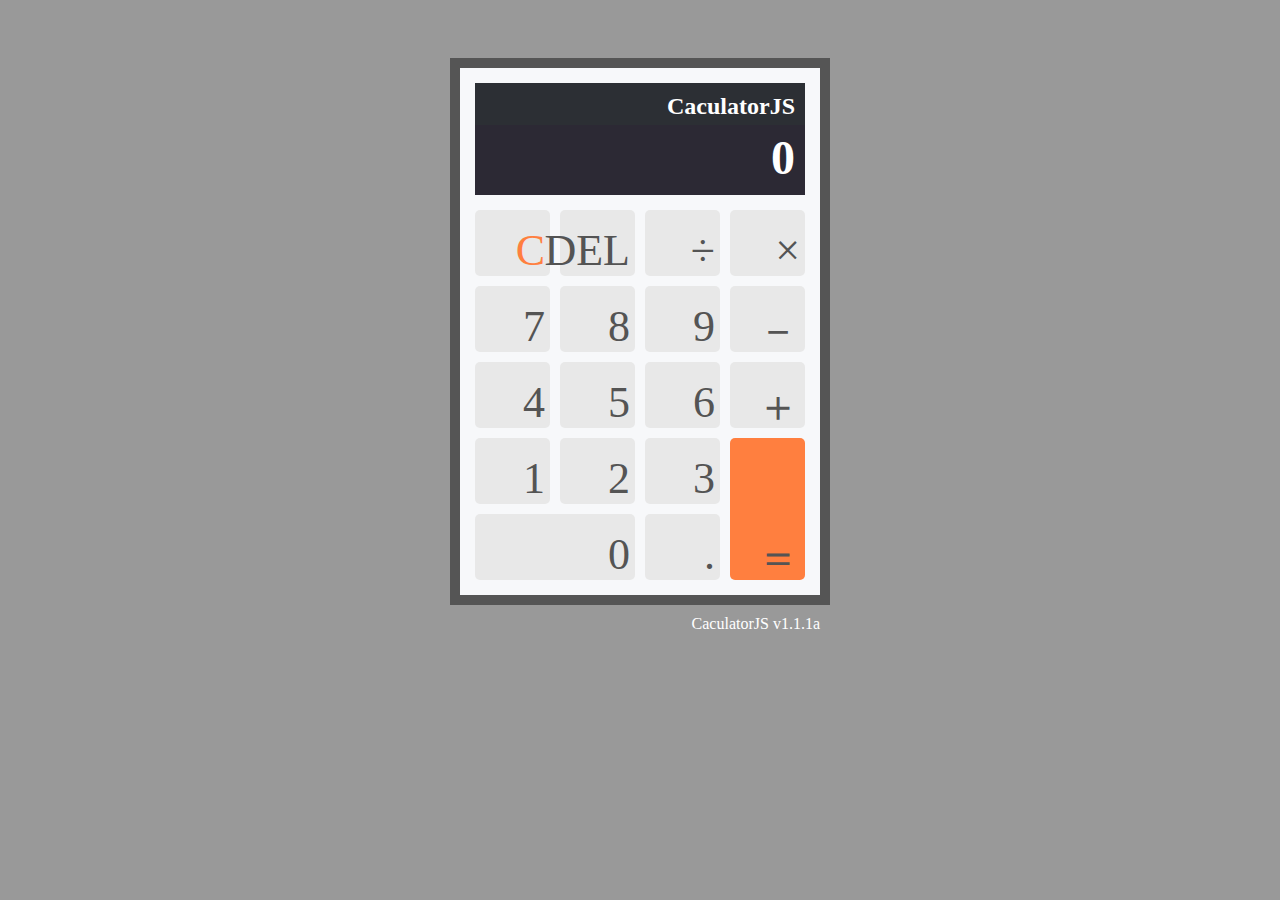
==== index.html @ 239d6c2b "index" ====
<html>
<head>
	<meta http-equiv="Content-Type" content="text/html; charset=UTF-8">
	<title>CaculatorJS:Caculator By JavaScript</title>
	<link href="css/main.css" rel="stylesheet" type="text/css">
	<script src="js/jquery-1.11.2.min.js"></script>
	<script src="js/app.js"></script>
</head>
<body>
	<div id="continer">
		<div id="screen">
			<div id="screenup"><p><b>CaculatorJS</b></p></div>
			<div id="screendown"><p id="message">0</p></div>
		</div>
		
		
		<div id="keyboard">
			
			<div id=colLeft>
			<div id="row1" class="keyrow">
				<button id="keyC" class="key"><p>C</p></button>
				<button id="keyDel" class="key"><p>DEL</p></button>
				<button id="keyDiv" class="key"><p>÷</p></button>

			</div>
			<div id="row2" class="keyrow">
				<button id="key7" class="key"><p>7</p></button>
				<button id="key8" class="key"><p>8</p></button>
				<button id="key9" class="key"><p>9</p></button>


				</div>
			<div id="row3" class="keyrow">
				<button id="key4" class="key"><p>4</p></button>
				<button id="key5" class="key"><p>5</p></button>
				<button id="key6" class="key"><p>6</p></button>
				

			</div>
			<div id="row4" class="keyrow">
				<button id="key1" class="key"><p>1</p></button>
				<button id="key2" class="key"><p>2</p></button>
				<button id="key3" class="key"><p>3</p></button>
				
			</div>
			<div id="row5" class="keyrow">
				<button id="key0" class="key"><p>0</p></button>
				<button id="keyPoint" class="key"><p>.</p></button>
			</div>
			
			</div>
			
			<div id=colRight>
				<button id="keyMul" class="key"><p>×</p></button>
				<button id="keyMinus" class="key"><p>－</p></button>
				<button id="keyPlus" class="key"><p>＋</p></button>
				<button id="keyEqual" class="key"><p>＝</p></button>
			</div>
		
		
	
		</div>
		

	
	
	
	
	
	</div>
	
	<div id="version"><p>CaculatorJS  v1.1.1a</p></div>
	
</body>
</html>
---- css/main.css ----
@charset "utf-8";
body{
background-color:#999999;
padding-top:50px;
}


button{
padding:0;
margin:0;
border:0;
}

#continer{
width:360px;
height:527px;
margin:auto;
border-width:10px;
border-style:solid;
border-color:#555555;
}

#screen{
padding-top:15px;
width:360px;
height:112px;
background-color:#f7f8fa;
}


#screenUp{
margin:auto;
width:330px;
height:42px;
background-color:#2c2f34;
}

#screenUp p{
padding:0px;
margin:10px 10px 0px 0px;
font-family:Microsoft YaHei;
font-size:24px;
color:#ffffff;
float:right;
}

#screenDown{
margin:auto;
width:330px;
height:70px;
background-color:#2c2934;
}

#screenDown p{
padding:0px;
margin:5px 10px 0px 0px;
font-family:Microsoft YaHei;
font-size:48px;
font-weight:bold;
color:#ffffff;
float:right;
}

#keyboard{
width:360px;
height:385px;
padding-top:15px;
background-color:#f7f8fa;
}



#bt{
width:40px;
height:60px;
}


#colLeft{
padding-left:15px;
width:255px;
height:380px;
float:left;
}

#colRight{
width:90px;
height:380px;
float:left;
}

#key0{
width:160px;
}

#keyC{
color:#ff7f3f;
}



#keyEqual{
background-color:ff7f3f;
height:142px;
}

#keyEqual:hover{
background-color:f06d2b;
height:142px;
}

#keyEqual p{
margin:90px 5px 0px 0px;
}

#version{

width:360px;
height:20px;
margin:auto;

}

#version p{
padding:10px 0px;
margin:0px;
font-family:Times;
color:#ffffff;
float:right;
}


.key{
width:75px;
height:66px;
background-color:#e8e8e8;
margin-right:10px;
margin-bottom:10px;	
float:left;
border-radius: 5px;
color:#545454;
}

.key:hover{
width:75px;
height:66px;
background-color:#d2d7d9;
margin-right:10px;
margin-bottom:10px;	
float:left;
cursor:hand;
color:#ffffff;

}

.key p{
margin:15px 5px 5px 0px;
font-family:STHupo;
font-size:44px;
float:right;
}
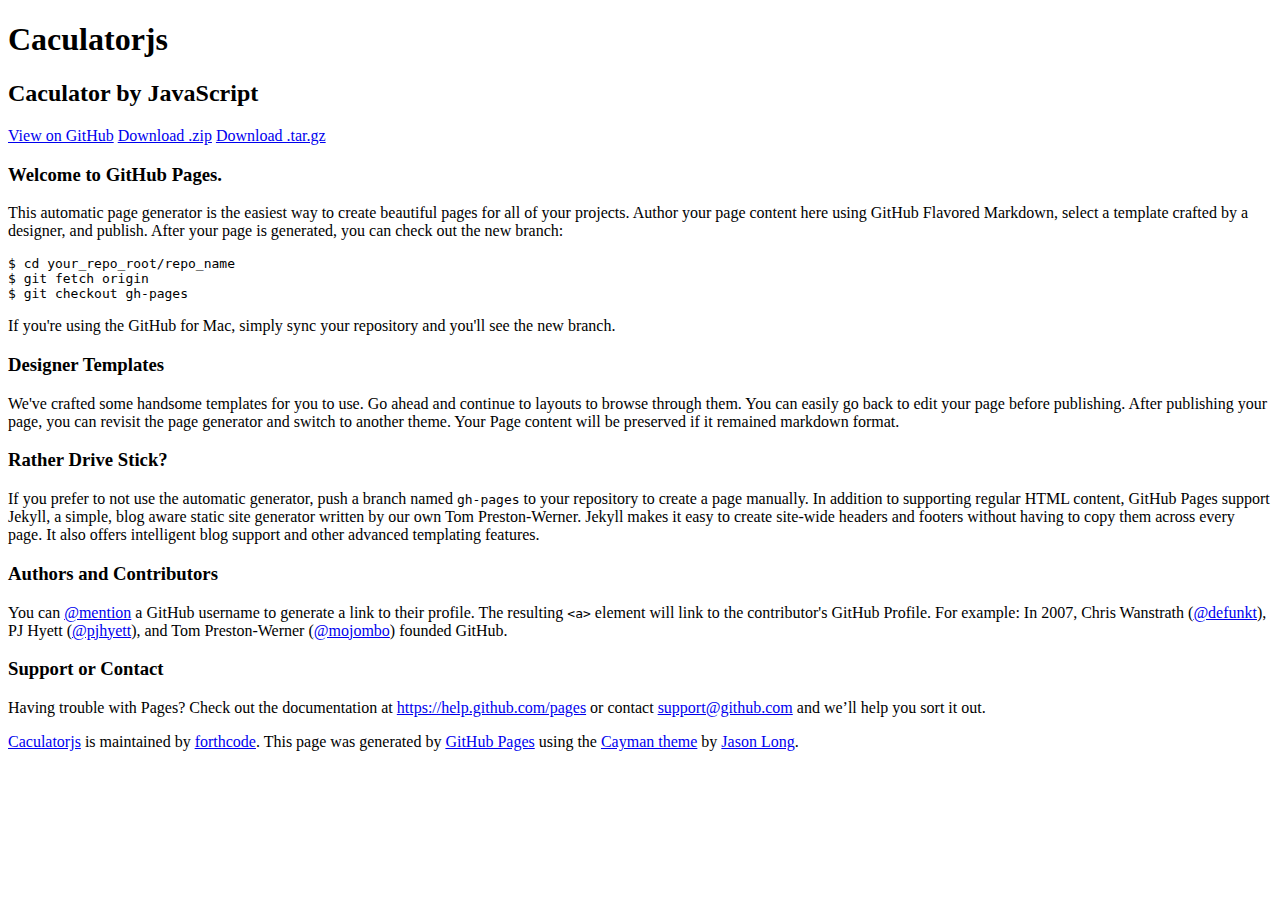
==== commit 29dadd26: "Merge" ====
--- a/index.html
+++ b/index.html
@@ -1,75 +1,65 @@
-<html>
-<head>
-	<meta http-equiv="Content-Type" content="text/html; charset=UTF-8">
-	<title>CaculatorJS:Caculator By JavaScript</title>
-	<link href="css/main.css" rel="stylesheet" type="text/css">
-	<script src="js/jquery-1.11.2.min.js"></script>
-	<script src="js/app.js"></script>
-</head>
-<body>
-	<div id="continer">
-		<div id="screen">
-			<div id="screenup"><p><b>CaculatorJS</b></p></div>
-			<div id="screendown"><p id="message">0</p></div>
-		</div>
-		
-		
-		<div id="keyboard">
-			
-			<div id=colLeft>
-			<div id="row1" class="keyrow">
-				<button id="keyC" class="key"><p>C</p></button>
-				<button id="keyDel" class="key"><p>DEL</p></button>
-				<button id="keyDiv" class="key"><p>÷</p></button>
+<!DOCTYPE html>
+<html lang="en-us">
+  <head>
+    <meta charset="UTF-8">
+    <title>Caculatorjs by forthcode</title>
+    <meta name="viewport" content="width=device-width, initial-scale=1">
+    <link rel="stylesheet" type="text/css" href="stylesheets/normalize.css" media="screen">
+    <link href='http://fonts.googleapis.com/css?family=Open+Sans:400,700' rel='stylesheet' type='text/css'>
+    <link rel="stylesheet" type="text/css" href="stylesheets/stylesheet.css" media="screen">
+    <link rel="stylesheet" type="text/css" href="stylesheets/github-light.css" media="screen">
+  </head>
+  <body>
+    <section class="page-header">
+      <h1 class="project-name">Caculatorjs</h1>
+      <h2 class="project-tagline">Caculator by JavaScript</h2>
+      <a href="https://github.com/forthcode/CaculatorJS" class="btn">View on GitHub</a>
+      <a href="https://github.com/forthcode/CaculatorJS/zipball/master" class="btn">Download .zip</a>
+      <a href="https://github.com/forthcode/CaculatorJS/tarball/master" class="btn">Download .tar.gz</a>
+    </section>
 
-			</div>
-			<div id="row2" class="keyrow">
-				<button id="key7" class="key"><p>7</p></button>
-				<button id="key8" class="key"><p>8</p></button>
-				<button id="key9" class="key"><p>9</p></button>
+    <section class="main-content">
+      <h3>
+<a id="welcome-to-github-pages" class="anchor" href="#welcome-to-github-pages" aria-hidden="true"><span class="octicon octicon-link"></span></a>Welcome to GitHub Pages.</h3>
 
+<p>This automatic page generator is the easiest way to create beautiful pages for all of your projects. Author your page content here using GitHub Flavored Markdown, select a template crafted by a designer, and publish. After your page is generated, you can check out the new branch:</p>
 
-				</div>
-			<div id="row3" class="keyrow">
-				<button id="key4" class="key"><p>4</p></button>
-				<button id="key5" class="key"><p>5</p></button>
-				<button id="key6" class="key"><p>6</p></button>
-				
+<pre><code>$ cd your_repo_root/repo_name
+$ git fetch origin
+$ git checkout gh-pages
+</code></pre>
 
-			</div>
-			<div id="row4" class="keyrow">
-				<button id="key1" class="key"><p>1</p></button>
-				<button id="key2" class="key"><p>2</p></button>
-				<button id="key3" class="key"><p>3</p></button>
-				
-			</div>
-			<div id="row5" class="keyrow">
-				<button id="key0" class="key"><p>0</p></button>
-				<button id="keyPoint" class="key"><p>.</p></button>
-			</div>
-			
-			</div>
-			
-			<div id=colRight>
-				<button id="keyMul" class="key"><p>×</p></button>
-				<button id="keyMinus" class="key"><p>－</p></button>
-				<button id="keyPlus" class="key"><p>＋</p></button>
-				<button id="keyEqual" class="key"><p>＝</p></button>
-			</div>
-		
-		
-	
-		</div>
-		
+<p>If you're using the GitHub for Mac, simply sync your repository and you'll see the new branch.</p>
 
-	
-	
-	
-	
-	
-	</div>
-	
-	<div id="version"><p>CaculatorJS  v1.1.1a</p></div>
-	
-</body>
-</html>+<h3>
+<a id="designer-templates" class="anchor" href="#designer-templates" aria-hidden="true"><span class="octicon octicon-link"></span></a>Designer Templates</h3>
+
+<p>We've crafted some handsome templates for you to use. Go ahead and continue to layouts to browse through them. You can easily go back to edit your page before publishing. After publishing your page, you can revisit the page generator and switch to another theme. Your Page content will be preserved if it remained markdown format.</p>
+
+<h3>
+<a id="rather-drive-stick" class="anchor" href="#rather-drive-stick" aria-hidden="true"><span class="octicon octicon-link"></span></a>Rather Drive Stick?</h3>
+
+<p>If you prefer to not use the automatic generator, push a branch named <code>gh-pages</code> to your repository to create a page manually. In addition to supporting regular HTML content, GitHub Pages support Jekyll, a simple, blog aware static site generator written by our own Tom Preston-Werner. Jekyll makes it easy to create site-wide headers and footers without having to copy them across every page. It also offers intelligent blog support and other advanced templating features.</p>
+
+<h3>
+<a id="authors-and-contributors" class="anchor" href="#authors-and-contributors" aria-hidden="true"><span class="octicon octicon-link"></span></a>Authors and Contributors</h3>
+
+<p>You can <a href="https://github.com/blog/821" class="user-mention">@mention</a> a GitHub username to generate a link to their profile. The resulting <code>&lt;a&gt;</code> element will link to the contributor's GitHub Profile. For example: In 2007, Chris Wanstrath (<a href="https://github.com/defunkt" class="user-mention">@defunkt</a>), PJ Hyett (<a href="https://github.com/pjhyett" class="user-mention">@pjhyett</a>), and Tom Preston-Werner (<a href="https://github.com/mojombo" class="user-mention">@mojombo</a>) founded GitHub.</p>
+
+<h3>
+<a id="support-or-contact" class="anchor" href="#support-or-contact" aria-hidden="true"><span class="octicon octicon-link"></span></a>Support or Contact</h3>
+
+<p>Having trouble with Pages? Check out the documentation at <a href="https://help.github.com/pages">https://help.github.com/pages</a> or contact <a href="mailto:support@github.com">support@github.com</a> and we’ll help you sort it out.</p>
+
+      <footer class="site-footer">
+        <span class="site-footer-owner"><a href="https://github.com/forthcode/CaculatorJS">Caculatorjs</a> is maintained by <a href="https://github.com/forthcode">forthcode</a>.</span>
+
+        <span class="site-footer-credits">This page was generated by <a href="https://pages.github.com">GitHub Pages</a> using the <a href="https://github.com/jasonlong/cayman-theme">Cayman theme</a> by <a href="https://twitter.com/jasonlong">Jason Long</a>.</span>
+      </footer>
+
+    </section>
+
+  
+  </body>
+</html>
+
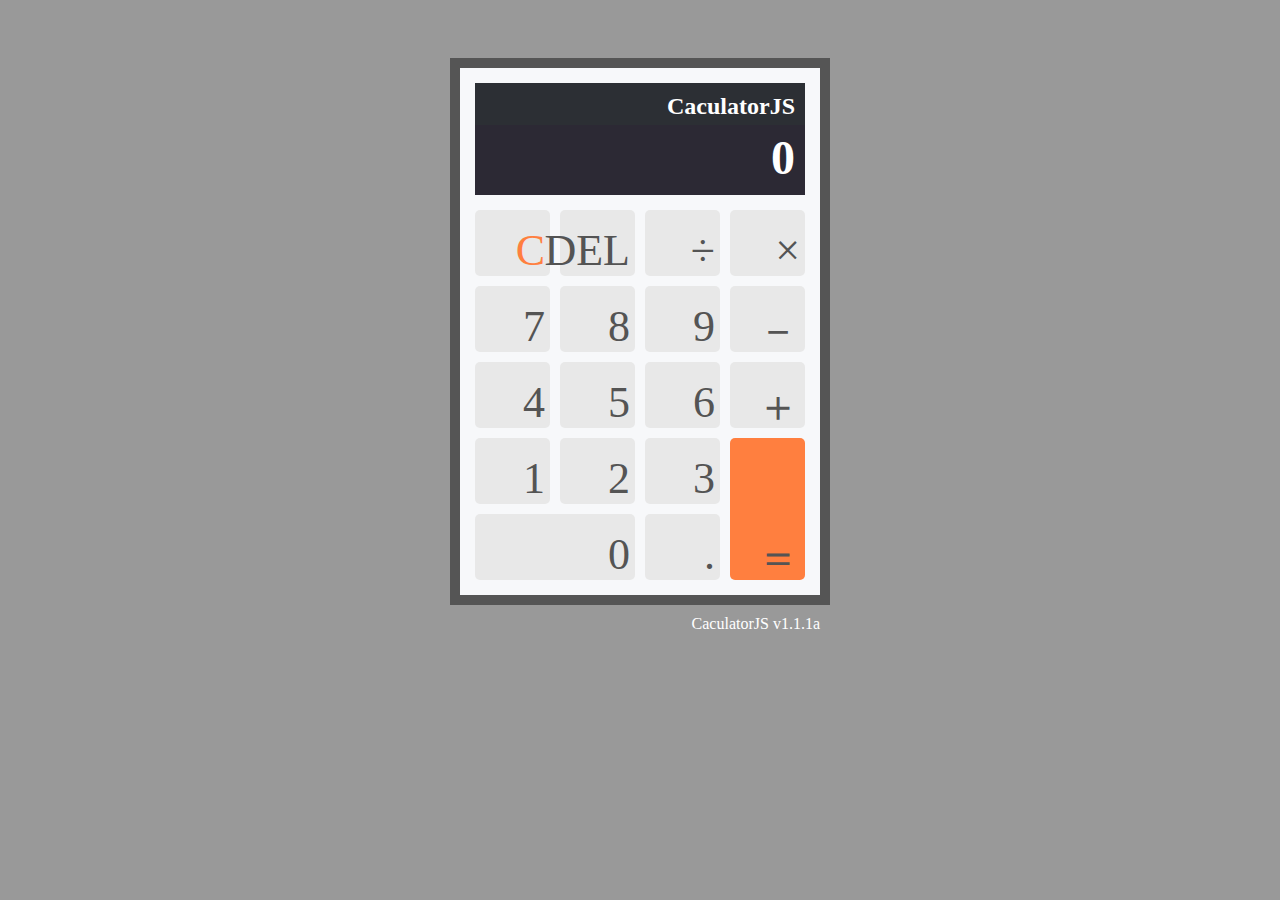
==== commit 9c72d669: "indexcg" ====
--- a/index.html
+++ b/index.html
@@ -1,65 +1,75 @@
-<!DOCTYPE html>
-<html lang="en-us">
-  <head>
-    <meta charset="UTF-8">
-    <title>Caculatorjs by forthcode</title>
-    <meta name="viewport" content="width=device-width, initial-scale=1">
-    <link rel="stylesheet" type="text/css" href="stylesheets/normalize.css" media="screen">
-    <link href='http://fonts.googleapis.com/css?family=Open+Sans:400,700' rel='stylesheet' type='text/css'>
-    <link rel="stylesheet" type="text/css" href="stylesheets/stylesheet.css" media="screen">
-    <link rel="stylesheet" type="text/css" href="stylesheets/github-light.css" media="screen">
-  </head>
-  <body>
-    <section class="page-header">
-      <h1 class="project-name">Caculatorjs</h1>
-      <h2 class="project-tagline">Caculator by JavaScript</h2>
-      <a href="https://github.com/forthcode/CaculatorJS" class="btn">View on GitHub</a>
-      <a href="https://github.com/forthcode/CaculatorJS/zipball/master" class="btn">Download .zip</a>
-      <a href="https://github.com/forthcode/CaculatorJS/tarball/master" class="btn">Download .tar.gz</a>
-    </section>
+<html>
+<head>
+	<meta http-equiv="Content-Type" content="text/html; charset=UTF-8">
+	<title>CaculatorJS:Caculator By JavaScript</title>
+	<link href="css/main.css" rel="stylesheet" type="text/css">
+	<script src="js/jquery-1.11.2.min.js"></script>
+	<script src="js/app.js"></script>
+</head>
+<body>
+	<div id="continer">
+		<div id="screen">
+			<div id="screenup"><p><b>CaculatorJS</b></p></div>
+			<div id="screendown"><p id="message">0</p></div>
+		</div>
+		
+		
+		<div id="keyboard">
+			
+			<div id=colLeft>
+			<div id="row1" class="keyrow">
+				<button id="keyC" class="key"><p>C</p></button>
+				<button id="keyDel" class="key"><p>DEL</p></button>
+				<button id="keyDiv" class="key"><p>÷</p></button>
 
-    <section class="main-content">
-      <h3>
-<a id="welcome-to-github-pages" class="anchor" href="#welcome-to-github-pages" aria-hidden="true"><span class="octicon octicon-link"></span></a>Welcome to GitHub Pages.</h3>
+			</div>
+			<div id="row2" class="keyrow">
+				<button id="key7" class="key"><p>7</p></button>
+				<button id="key8" class="key"><p>8</p></button>
+				<button id="key9" class="key"><p>9</p></button>
 
-<p>This automatic page generator is the easiest way to create beautiful pages for all of your projects. Author your page content here using GitHub Flavored Markdown, select a template crafted by a designer, and publish. After your page is generated, you can check out the new branch:</p>
 
-<pre><code>$ cd your_repo_root/repo_name
-$ git fetch origin
-$ git checkout gh-pages
-</code></pre>
+				</div>
+			<div id="row3" class="keyrow">
+				<button id="key4" class="key"><p>4</p></button>
+				<button id="key5" class="key"><p>5</p></button>
+				<button id="key6" class="key"><p>6</p></button>
+				
 
-<p>If you're using the GitHub for Mac, simply sync your repository and you'll see the new branch.</p>
+			</div>
+			<div id="row4" class="keyrow">
+				<button id="key1" class="key"><p>1</p></button>
+				<button id="key2" class="key"><p>2</p></button>
+				<button id="key3" class="key"><p>3</p></button>
+				
+			</div>
+			<div id="row5" class="keyrow">
+				<button id="key0" class="key"><p>0</p></button>
+				<button id="keyPoint" class="key"><p>.</p></button>
+			</div>
+			
+			</div>
+			
+			<div id=colRight>
+				<button id="keyMul" class="key"><p>×</p></button>
+				<button id="keyMinus" class="key"><p>－</p></button>
+				<button id="keyPlus" class="key"><p>＋</p></button>
+				<button id="keyEqual" class="key"><p>＝</p></button>
+			</div>
+		
+		
+	
+		</div>
+		
 
-<h3>
-<a id="designer-templates" class="anchor" href="#designer-templates" aria-hidden="true"><span class="octicon octicon-link"></span></a>Designer Templates</h3>
-
-<p>We've crafted some handsome templates for you to use. Go ahead and continue to layouts to browse through them. You can easily go back to edit your page before publishing. After publishing your page, you can revisit the page generator and switch to another theme. Your Page content will be preserved if it remained markdown format.</p>
-
-<h3>
-<a id="rather-drive-stick" class="anchor" href="#rather-drive-stick" aria-hidden="true"><span class="octicon octicon-link"></span></a>Rather Drive Stick?</h3>
-
-<p>If you prefer to not use the automatic generator, push a branch named <code>gh-pages</code> to your repository to create a page manually. In addition to supporting regular HTML content, GitHub Pages support Jekyll, a simple, blog aware static site generator written by our own Tom Preston-Werner. Jekyll makes it easy to create site-wide headers and footers without having to copy them across every page. It also offers intelligent blog support and other advanced templating features.</p>
-
-<h3>
-<a id="authors-and-contributors" class="anchor" href="#authors-and-contributors" aria-hidden="true"><span class="octicon octicon-link"></span></a>Authors and Contributors</h3>
-
-<p>You can <a href="https://github.com/blog/821" class="user-mention">@mention</a> a GitHub username to generate a link to their profile. The resulting <code>&lt;a&gt;</code> element will link to the contributor's GitHub Profile. For example: In 2007, Chris Wanstrath (<a href="https://github.com/defunkt" class="user-mention">@defunkt</a>), PJ Hyett (<a href="https://github.com/pjhyett" class="user-mention">@pjhyett</a>), and Tom Preston-Werner (<a href="https://github.com/mojombo" class="user-mention">@mojombo</a>) founded GitHub.</p>
-
-<h3>
-<a id="support-or-contact" class="anchor" href="#support-or-contact" aria-hidden="true"><span class="octicon octicon-link"></span></a>Support or Contact</h3>
-
-<p>Having trouble with Pages? Check out the documentation at <a href="https://help.github.com/pages">https://help.github.com/pages</a> or contact <a href="mailto:support@github.com">support@github.com</a> and we’ll help you sort it out.</p>
-
-      <footer class="site-footer">
-        <span class="site-footer-owner"><a href="https://github.com/forthcode/CaculatorJS">Caculatorjs</a> is maintained by <a href="https://github.com/forthcode">forthcode</a>.</span>
-
-        <span class="site-footer-credits">This page was generated by <a href="https://pages.github.com">GitHub Pages</a> using the <a href="https://github.com/jasonlong/cayman-theme">Cayman theme</a> by <a href="https://twitter.com/jasonlong">Jason Long</a>.</span>
-      </footer>
-
-    </section>
-
-  
-  </body>
-</html>
-
+	
+	
+	
+	
+	
+	</div>
+	
+	<div id="version"><p>CaculatorJS  v1.1.1a</p></div>
+	
+</body>
+</html>--- a/css/main.css
+++ b/css/main.css
@@ -0,0 +1,164 @@
+@charset "utf-8";
+body{
+background-color:#999999;
+padding-top:50px;
+}
+
+
+button{
+padding:0;
+margin:0;
+border:0;
+}
+
+#continer{
+width:360px;
+height:527px;
+margin:auto;
+border-width:10px;
+border-style:solid;
+border-color:#555555;
+}
+
+#screen{
+padding-top:15px;
+width:360px;
+height:112px;
+background-color:#f7f8fa;
+}
+
+
+#screenUp{
+margin:auto;
+width:330px;
+height:42px;
+background-color:#2c2f34;
+}
+
+#screenUp p{
+padding:0px;
+margin:10px 10px 0px 0px;
+font-family:Microsoft YaHei;
+font-size:24px;
+color:#ffffff;
+float:right;
+}
+
+#screenDown{
+margin:auto;
+width:330px;
+height:70px;
+background-color:#2c2934;
+}
+
+#screenDown p{
+padding:0px;
+margin:5px 10px 0px 0px;
+font-family:Microsoft YaHei;
+font-size:48px;
+font-weight:bold;
+color:#ffffff;
+float:right;
+}
+
+#keyboard{
+width:360px;
+height:385px;
+padding-top:15px;
+background-color:#f7f8fa;
+}
+
+
+
+#bt{
+width:40px;
+height:60px;
+}
+
+
+#colLeft{
+padding-left:15px;
+width:255px;
+height:380px;
+float:left;
+}
+
+#colRight{
+width:90px;
+height:380px;
+float:left;
+}
+
+#key0{
+width:160px;
+}
+
+#keyC{
+color:#ff7f3f;
+}
+
+
+
+#keyEqual{
+background-color:ff7f3f;
+height:142px;
+}
+
+#keyEqual:hover{
+background-color:f06d2b;
+height:142px;
+}
+
+#keyEqual p{
+margin:90px 5px 0px 0px;
+}
+
+#version{
+
+width:360px;
+height:20px;
+margin:auto;
+
+}
+
+#version p{
+padding:10px 0px;
+margin:0px;
+font-family:Times;
+color:#ffffff;
+float:right;
+}
+
+
+.key{
+width:75px;
+height:66px;
+background-color:#e8e8e8;
+margin-right:10px;
+margin-bottom:10px;	
+float:left;
+border-radius: 5px;
+color:#545454;
+}
+
+.key:hover{
+width:75px;
+height:66px;
+background-color:#d2d7d9;
+margin-right:10px;
+margin-bottom:10px;	
+float:left;
+cursor:hand;
+color:#ffffff;
+
+}
+
+.key p{
+margin:15px 5px 5px 0px;
+font-family:STHupo;
+font-size:44px;
+float:right;
+}
+
+
+
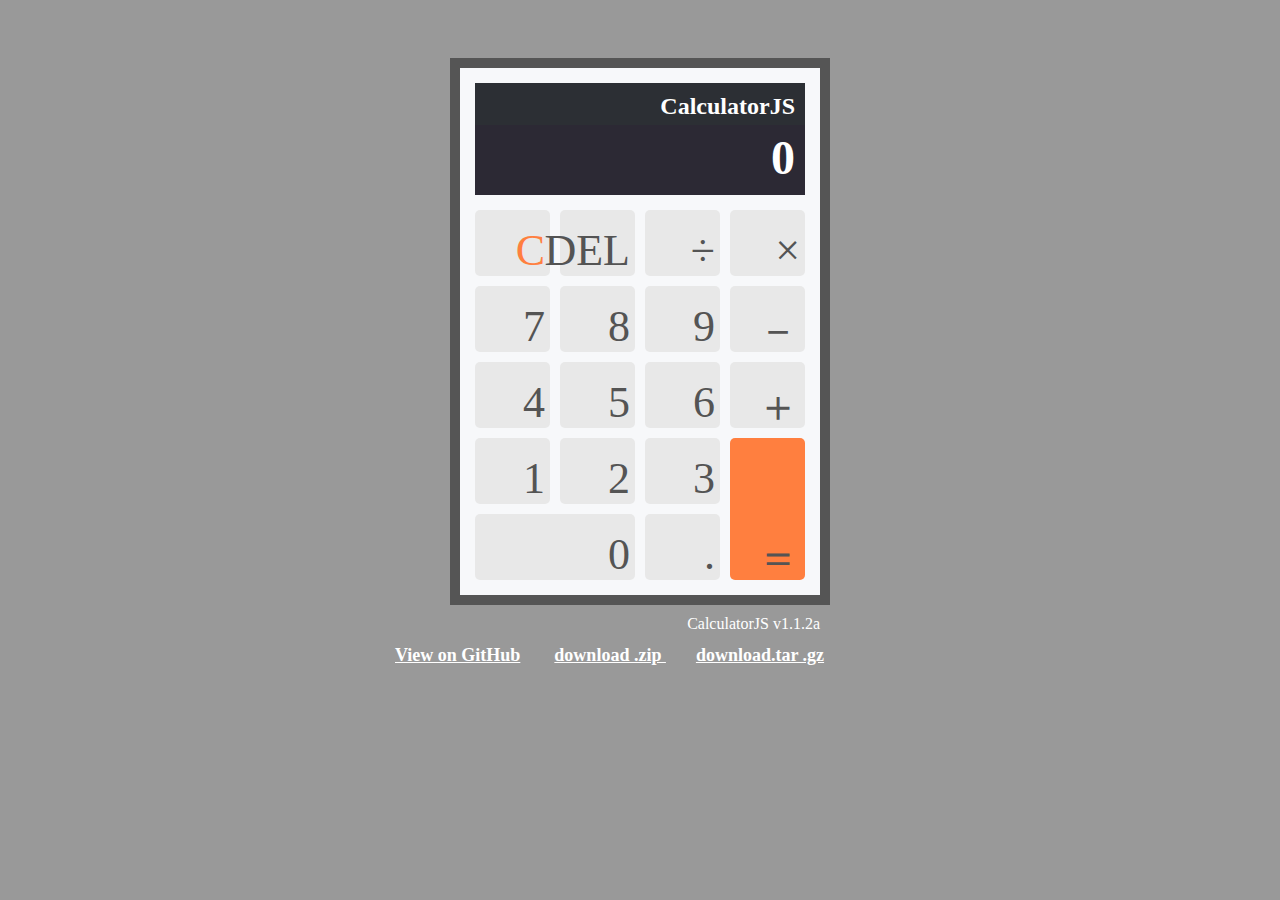
==== commit 7618d7b7: "稳定版" ====
--- a/index.html
+++ b/index.html
@@ -1,7 +1,7 @@
 <html>
 <head>
 	<meta http-equiv="Content-Type" content="text/html; charset=UTF-8">
-	<title>CaculatorJS:Caculator By JavaScript</title>
+	<title>CalculatorJS:Calculator By JavaScript</title>
 	<link href="css/main.css" rel="stylesheet" type="text/css">
 	<script src="js/jquery-1.11.2.min.js"></script>
 	<script src="js/app.js"></script>
@@ -9,7 +9,7 @@
 <body>
 	<div id="continer">
 		<div id="screen">
-			<div id="screenup"><p><b>CaculatorJS</b></p></div>
+			<div id="screenup"><p><b>CalculatorJS</b></p></div>
 			<div id="screendown"><p id="message">0</p></div>
 		</div>
 		
@@ -69,7 +69,12 @@
 	
 	</div>
 	
-	<div id="version"><p>CaculatorJS  v1.1.1a</p></div>
+	<div id="version"><p>CalculatorJS  v1.1.2a</p></div>
+	<div id="about">
+	<a href="https://github.com/forthcode/CaculatorJS">View on GitHub</a>
+	<a href="https://github.com/forthcode/CaculatorJS/zipball/master">download .zip </a>
+	<a href="https://github.com/forthcode/CaculatorJS/tarball/master">download.tar .gz</a>
+	</div>
 	
 </body>
 </html>--- a/css/main.css
+++ b/css/main.css
@@ -116,7 +116,7 @@
 #version{
 
 width:360px;
-height:20px;
+height:40px;
 margin:auto;
 
 }
@@ -127,6 +127,27 @@
 font-family:Times;
 color:#ffffff;
 float:right;
+}
+
+
+#about{
+
+width:530px;
+height:40px;
+margin:auto;
+}
+
+#about a{
+padding:10px 10px;
+margin:0px 0px 0px 10px ;
+font-family:Microsoft YaHei;
+font-weight:bold;
+font-size:18px;
+color:#ffffff;
+}
+
+#about a:hover{
+color:#ff7f3f;
 }
 
 
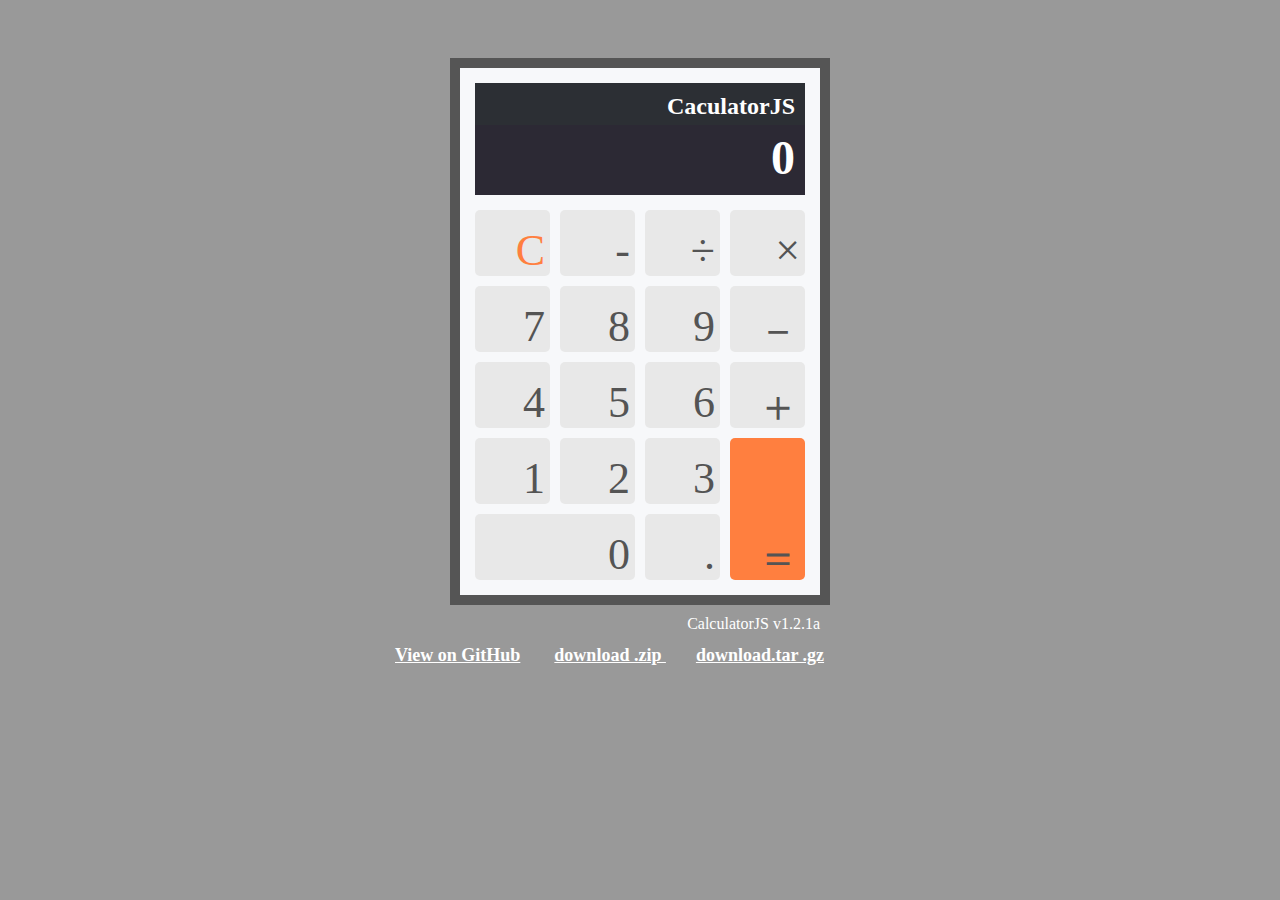
==== commit d5581a3a: "1.2.2" ====
--- a/index.html
+++ b/index.html
@@ -1,7 +1,7 @@
 <html>
 <head>
 	<meta http-equiv="Content-Type" content="text/html; charset=UTF-8">
-	<title>CalculatorJS:Calculator By JavaScript</title>
+	<title>CaculatorJS:Caculator By JavaScript</title>
 	<link href="css/main.css" rel="stylesheet" type="text/css">
 	<script src="js/jquery-1.11.2.min.js"></script>
 	<script src="js/app.js"></script>
@@ -9,7 +9,7 @@
 <body>
 	<div id="continer">
 		<div id="screen">
-			<div id="screenup"><p><b>CalculatorJS</b></p></div>
+			<div id="screenup"><p><b>CaculatorJS</b></p></div>
 			<div id="screendown"><p id="message">0</p></div>
 		</div>
 		
@@ -19,7 +19,7 @@
 			<div id=colLeft>
 			<div id="row1" class="keyrow">
 				<button id="keyC" class="key"><p>C</p></button>
-				<button id="keyDel" class="key"><p>DEL</p></button>
+				<button id="keyNeg" class="key"><p>-</p></button>
 				<button id="keyDiv" class="key"><p>÷</p></button>
 
 			</div>
@@ -69,12 +69,8 @@
 	
 	</div>
 	
-	<div id="version"><p>CalculatorJS  v1.1.2a</p></div>
-	<div id="about">
-	<a href="https://github.com/forthcode/CaculatorJS">View on GitHub</a>
-	<a href="https://github.com/forthcode/CaculatorJS/zipball/master">download .zip </a>
-	<a href="https://github.com/forthcode/CaculatorJS/tarball/master">download.tar .gz</a>
-	</div>
+	<div id="version"><p>CalculatorJS  v1.2.1a</p></div>
+	<div id="about"><a href="https://github.com/forthcode/CalculatorJS">View on GitHub</a> <a href="https://github.com/forthcode/CalculatorJS/zipball/master">download .zip </a><a href="https://github.com/forthcode/CalculatorJS/tarball/master">download.tar .gz</a><div>
 	
 </body>
 </html>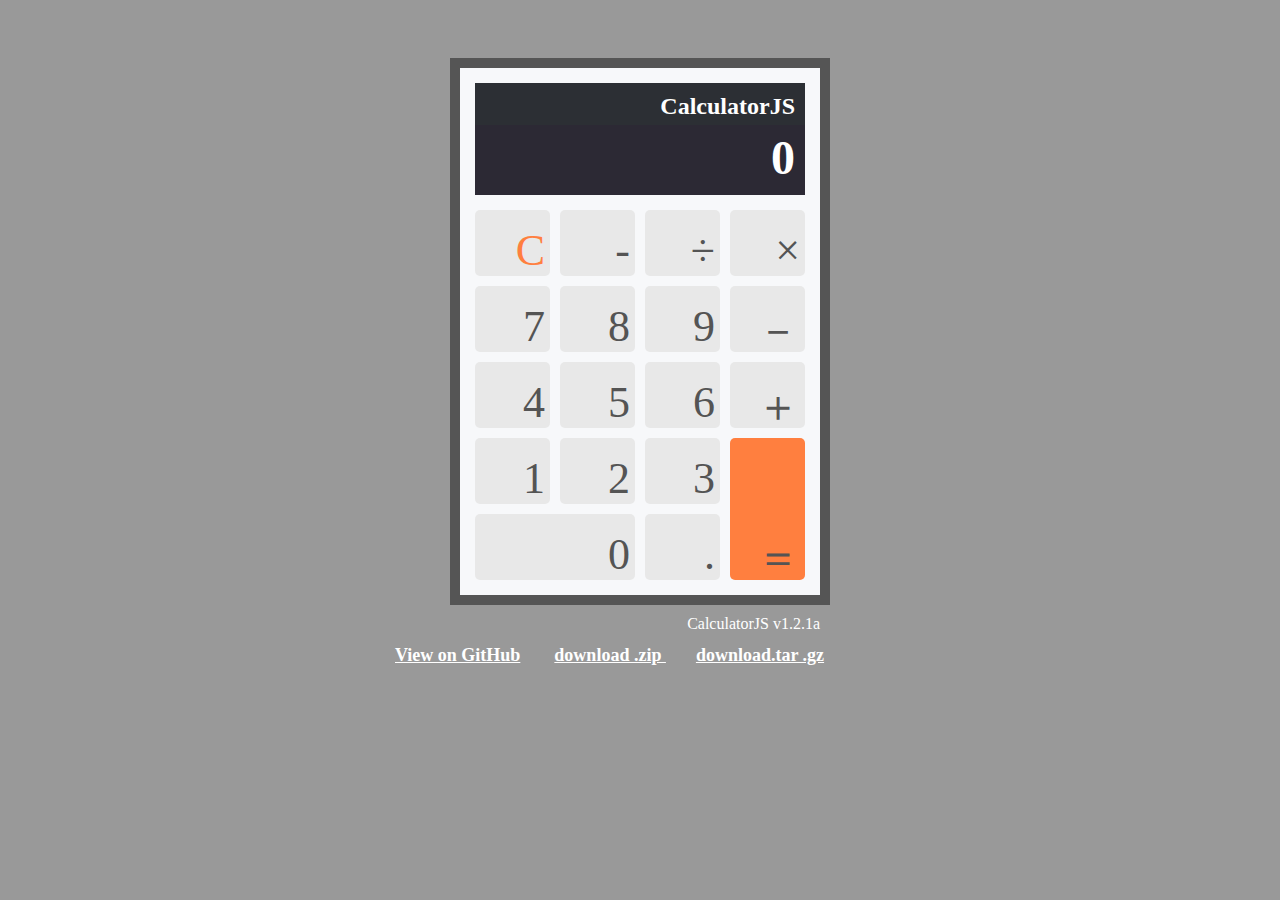
==== commit d4faacb0: "1.2.2" ====
--- a/index.html
+++ b/index.html
@@ -1,7 +1,7 @@
 <html>
 <head>
 	<meta http-equiv="Content-Type" content="text/html; charset=UTF-8">
-	<title>CaculatorJS:Caculator By JavaScript</title>
+	<title>CalculatorJS:Calculator By JavaScript</title>
 	<link href="css/main.css" rel="stylesheet" type="text/css">
 	<script src="js/jquery-1.11.2.min.js"></script>
 	<script src="js/app.js"></script>
@@ -9,7 +9,7 @@
 <body>
 	<div id="continer">
 		<div id="screen">
-			<div id="screenup"><p><b>CaculatorJS</b></p></div>
+			<div id="screenup"><p><b>CalculatorJS</b></p></div>
 			<div id="screendown"><p id="message">0</p></div>
 		</div>
 		
